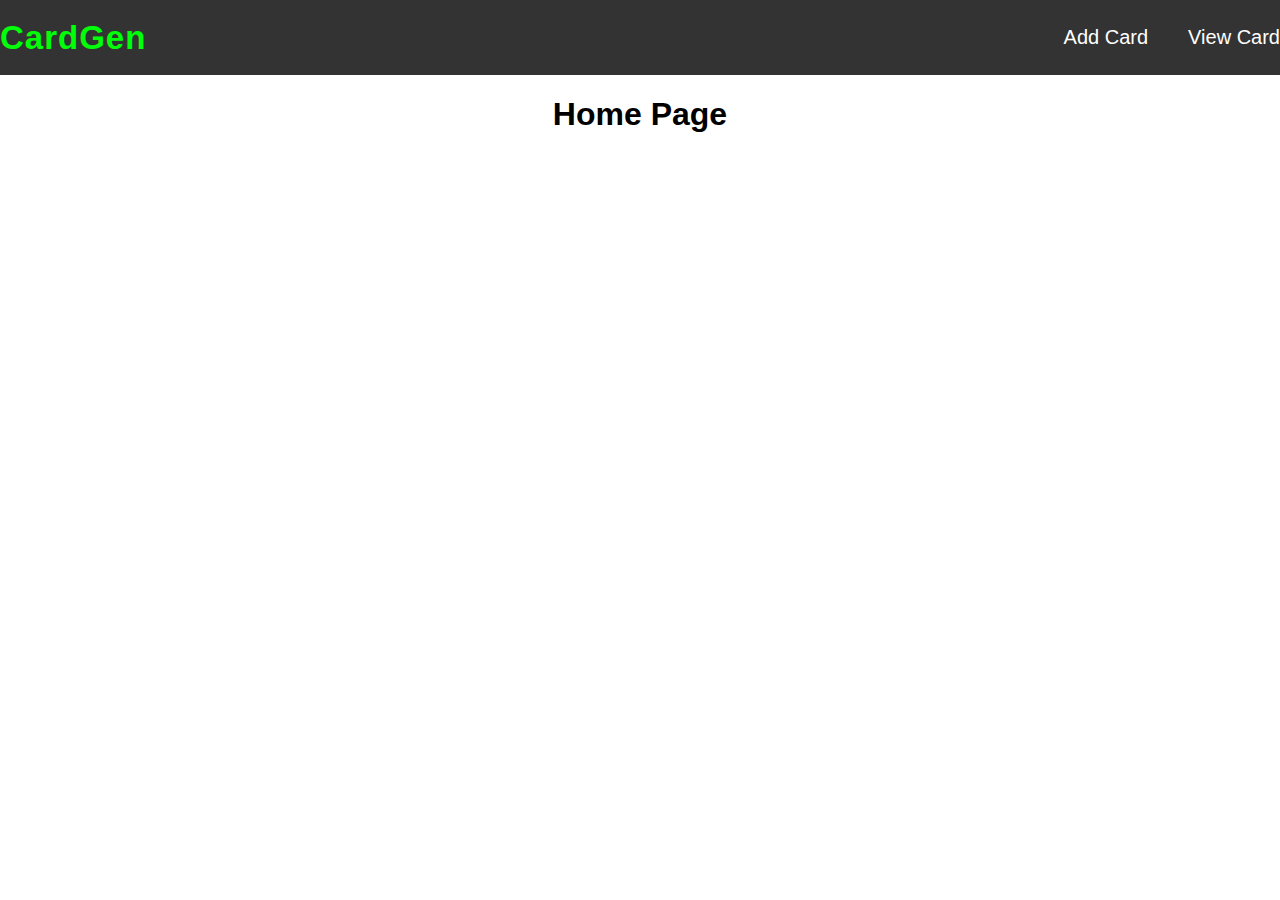
==== index.html @ c87deba2 "phase one" ====
<!DOCTYPE html>
<html lang="en">

<head>
    <meta charset="UTF-8">
    <meta http-equiv="X-UA-Compatible" content="IE=edge">
    <meta name="viewport" content="width=device-width, initial-scale=1.0">
    <title>Document</title>
    <link rel="stylesheet" href="card.css">
    <link rel="stylesheet" href="load.css">
</head>
<style>
    .card {
        padding: 10px;
        margin: 10px;
        border-radius: 5px;
        color: #fff;
        text-align: center;
    }

    h2 {
        margin-top: 0;
        font-size: 24px;
    }
</style>

<body>
    <div id="loader-wrapper">
        <div id="loader"></div>
        <div class="loader-section section-left"></div>
        <div class="loader-section section-right"></div>
        <div id="loader-text">Loading...</div>
    </div>

    <div id="header"></div>
    <div class="container">
        <h1 class="t-center">Home Page</h1>
    </div>
    <!-- <div id="cardContainer"></div> -->

    <script src="viewCard.js"></script>
    <script src="index.js"></script>
</body>

</html>
---- card.css ----
@import url('index.css');

body {
    padding: 0;
    margin: 0;
    box-sizing: border-box;
    font-family: sans-serif;
}
.t-center {
    text-align: center;
}
/* Form styles */
.form-container {
    width: 60%;
    margin: 40px auto;
}
.form-container div {
    margin-bottom: 30px;
}

.form-group {
    margin-bottom: 1rem;
}

label {
    display: block;
    margin-bottom: 0.5rem;
    font-weight: bold;
}

input[type="text"],
textarea {
    display: block;
    width: 100%;
    padding: 0.5rem;
    border: 1px solid #ccc;
    border-radius: 0.25rem;
}

input[type="color"] {
    vertical-align: middle;
    margin-left: 0.5rem;
}

button[type="submit"] {
    display: block;
    margin-top: 1rem;
    padding: 0.5rem 1rem;
    background-color: #845EC2;
    color: #fff;
    border: none;
    border-radius: 0.25rem;
    cursor: pointer;
}

button[type="submit"]:hover {
    background-color: #D65DB1;
}

/* Card styles */
.card {
    width: 80%;
    margin: 1rem auto;
    background-color: #fff;
    box-shadow: 0px 2px 4px rgba(0, 0, 0, 0.2);
    border-radius: 0.25rem;
}

.card-header {
    padding: 1rem;
    background-color: #FF6F91;
    color: #fff;
    border-top-left-radius: 0.25rem;
    border-top-right-radius: 0.25rem;
}

.card-content {
    padding: 1rem;
}

.card-footer {
    padding: 1rem;
    text-align: right;
    border-bottom-left-radius: 0.25rem;
    border-bottom-right-radius: 0.25rem;
}

.card-color {
    display: inline-block;
    width: 1rem;
    height: 1rem;
    border-radius: 50%;
    margin-right: 0.5rem;
}


.hide {
    display: none;
}
---- load.css ----
#loader-wrapper {
    display: none;
    position: fixed;
    z-index: 9999;
    top: 0;
    left: 0;
    width: 100%;
    height: 100%;
    background-color: #fff;
}

#loader {
    display: block;
    position: absolute;
    top: 50%;
    left: 50%;
    width: 80px;
    height: 80px;
    margin: -40px 0 0 -40px;
    border-radius: 50%;
    border: 8px solid #000;
    border-top-color: #007bff;
    animation: spin 2s linear infinite;
}

@keyframes spin {
    0% {
        transform: rotate(0deg);
    }

    100% {
        transform: rotate(360deg);
    }
}

.loader-section {
    position: absolute;
    top: 0;
    width: 50%;
    height: 100%;
    background-color: #fff;
}

.section-left {
    left: 0;
}

.section-right {
    right: 0;
}

#loader-text {
    position: absolute;
    top: 60%;
    left: 50%;
    transform: translate(-50%, -50%);
    font-size: 2rem;
}

.loaded #loader-wrapper {
    display: none;
}
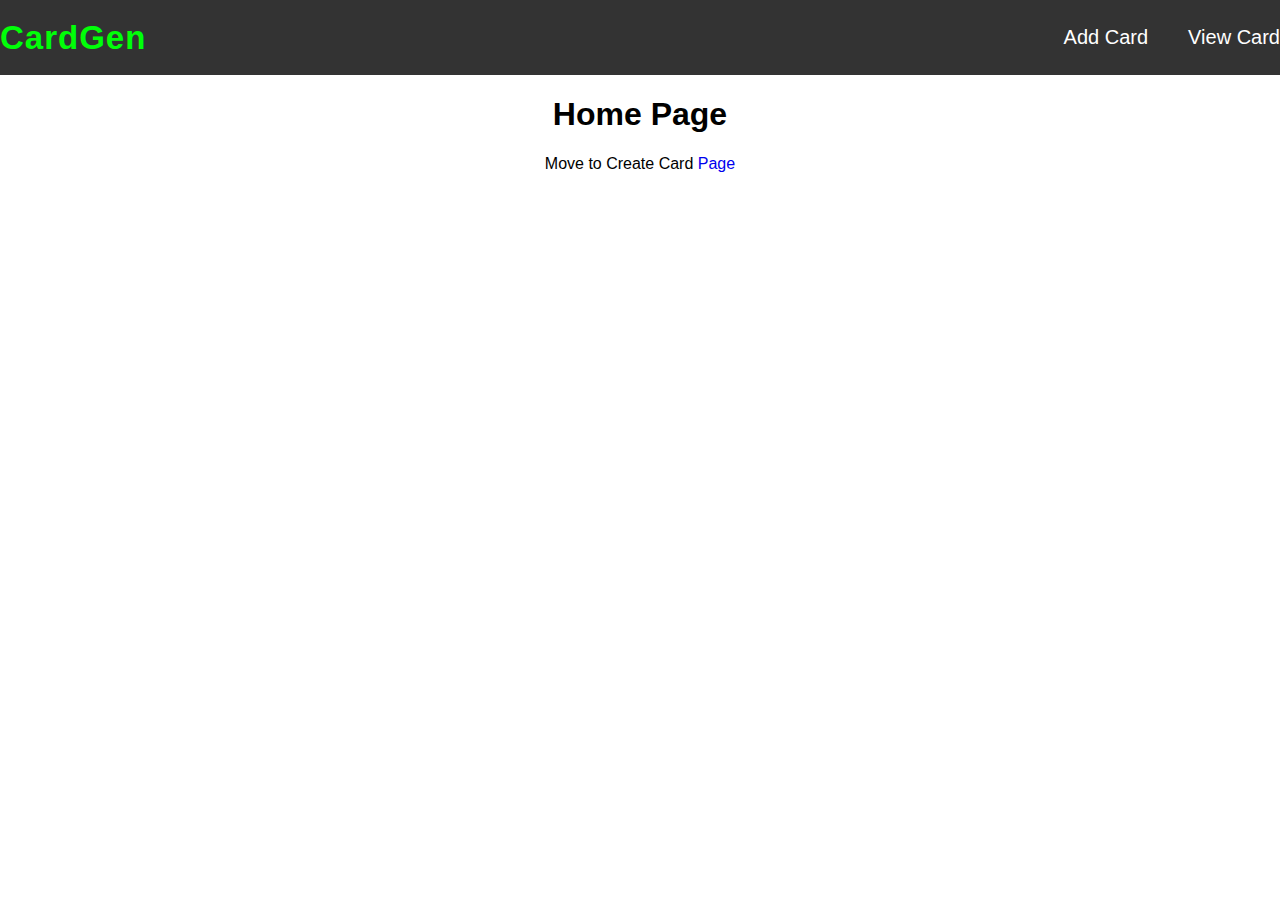
==== commit 80f1d5ec: "add some changes" ====
--- a/index.html
+++ b/index.html
@@ -35,6 +35,7 @@
     <div id="header"></div>
     <div class="container">
         <h1 class="t-center">Home Page</h1>
+        <p class="t-center">Move to Create Card  <a href="addCart.html"> Page</a></p>
     </div>
     <!-- <div id="cardContainer"></div> -->
 
--- a/card.css
+++ b/card.css
@@ -91,9 +91,13 @@
     height: 1rem;
     border-radius: 50%;
     margin-right: 0.5rem;
+    margin-left: 0.5rem;
 }
 
 
 .hide {
     display: none;
+}
+a {
+    text-decoration: none;
 }